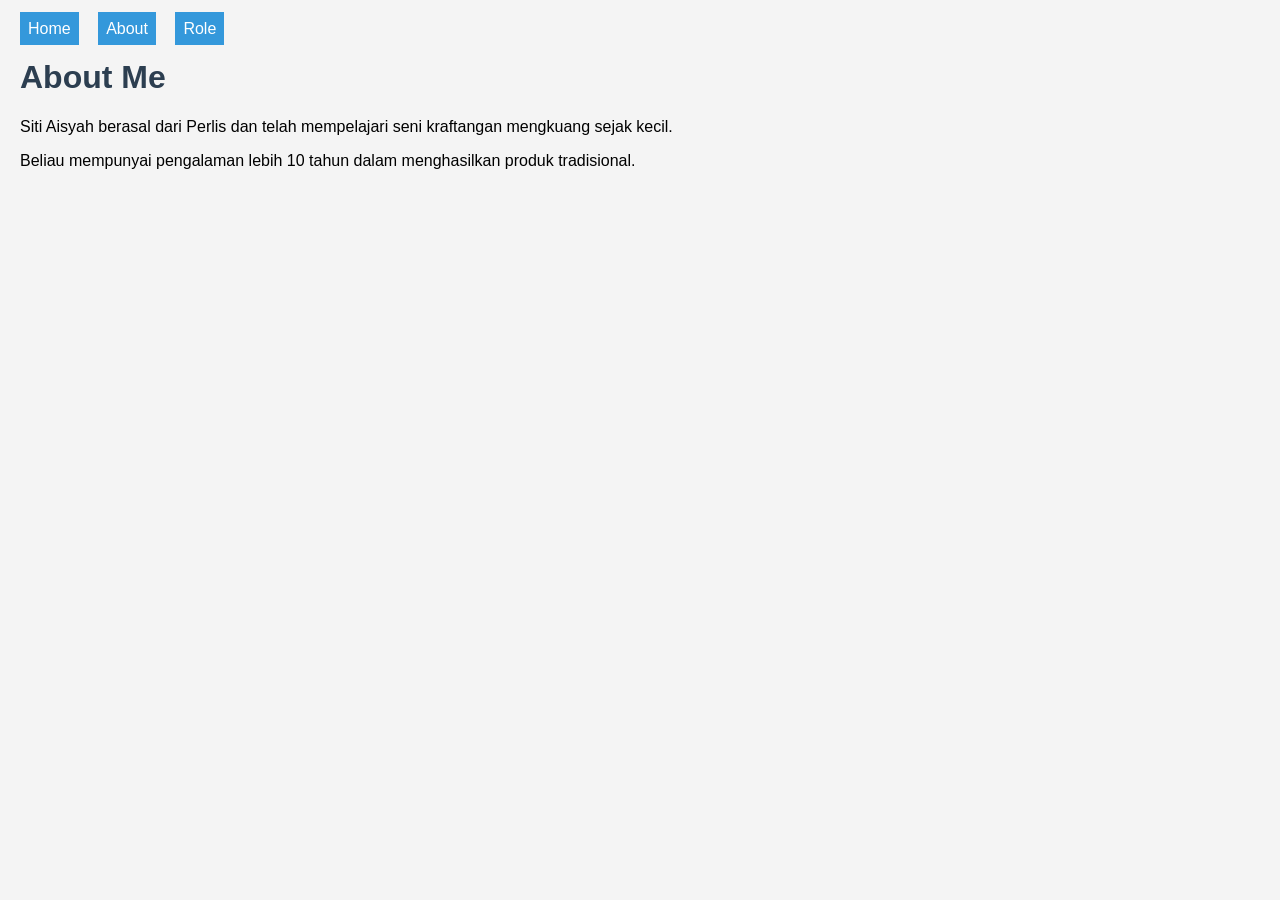
==== about.html @ a993329a "Add files via upload" ====
<!DOCTYPE html>
<html>
<head>
    <title>About</title>
    <link rel="stylesheet" href="style.css">
</head>
<body>

<nav>
    <a href="index.html">Home</a>
    <a href="about.html">About</a>
    <a href="role.html">Role</a>
</nav>

<h1>About Me</h1>

<p>Siti Aisyah berasal dari Perlis dan telah mempelajari seni kraftangan mengkuang sejak kecil.</p>

<p>Beliau mempunyai pengalaman lebih 10 tahun dalam menghasilkan produk tradisional.</p>

</body>
</html>
---- style.css ----
body {
    font-family: Arial;
    background-color: #f4f4f4;
    margin: 20px;
}

h1 {
    color: #2c3e50;
}

nav {
    margin-bottom: 20px;
}

nav a {
    margin-right: 15px;
    text-decoration: none;
    color: white;
    background-color: #3498db;
    padding: 8px;
}

nav a:hover {
    background-color: #2980b9;
}

p {
    font-size: 16px;
}
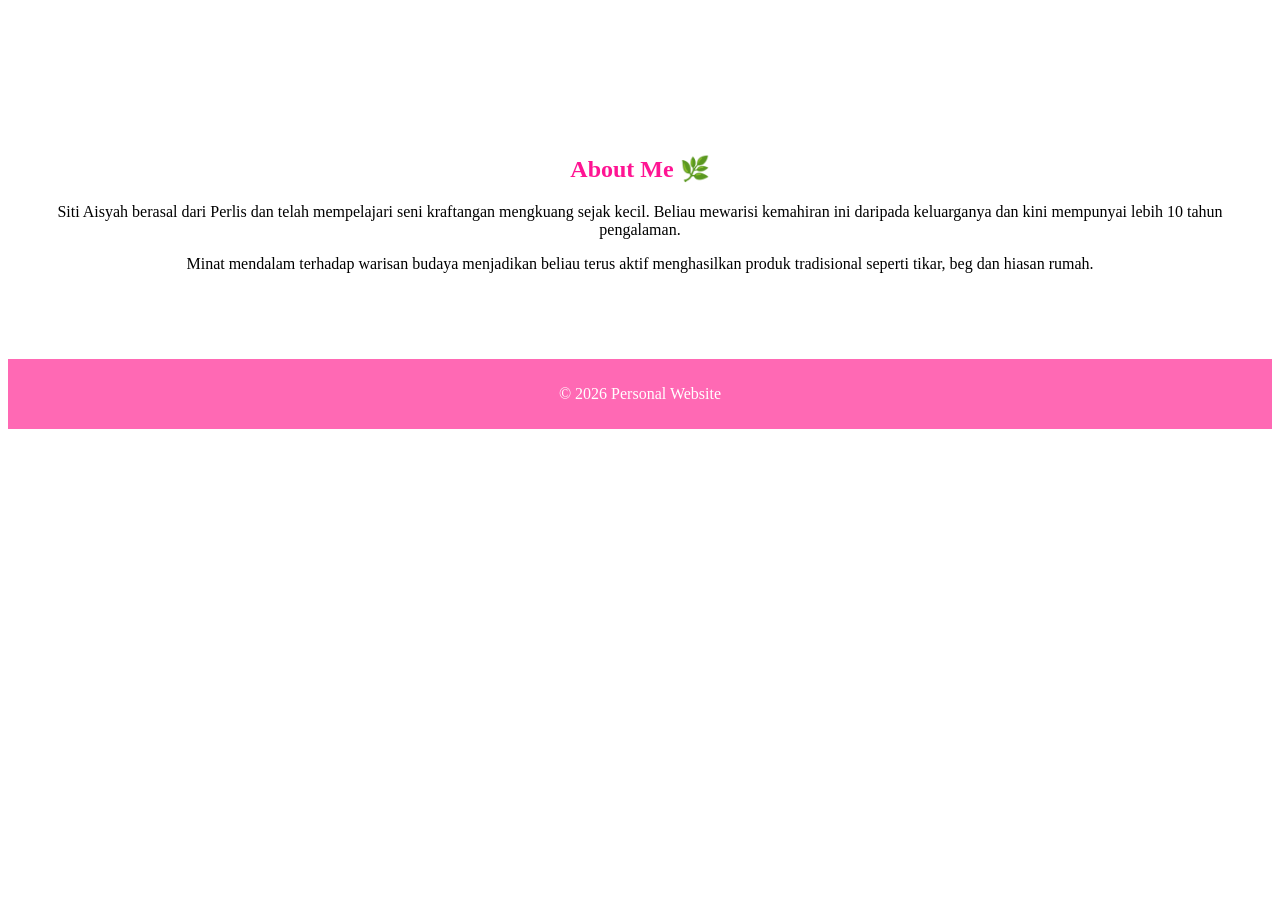
==== commit a2a96849: "Add files via upload" ====
--- a/about.html
+++ b/about.html
@@ -1,22 +1,37 @@
 <!DOCTYPE html>
-<html>
+<html lang="en">
 <head>
+    <meta charset="UTF-8">
     <title>About</title>
     <link rel="stylesheet" href="style.css">
 </head>
 <body>
 
 <nav>
-    <a href="index.html">Home</a>
-    <a href="about.html">About</a>
-    <a href="role.html">Role</a>
+    <h2 class="logo">Siti Aisyah</h2>
+    <div>
+        <a href="index.html">Home</a>
+        <a href="about.html">About</a>
+        <a href="role.html">Role</a>
+    </div>
 </nav>
 
-<h1>About Me</h1>
+<section class="content">
+    <h1>About Me 🌿</h1>
+    <p>
+        Siti Aisyah berasal dari Perlis dan telah mempelajari seni kraftangan mengkuang sejak kecil.
+        Beliau mewarisi kemahiran ini daripada keluarganya dan kini mempunyai lebih 10 tahun pengalaman.
+    </p>
 
-<p>Siti Aisyah berasal dari Perlis dan telah mempelajari seni kraftangan mengkuang sejak kecil.</p>
+    <p>
+        Minat mendalam terhadap warisan budaya menjadikan beliau terus aktif menghasilkan produk tradisional
+        seperti tikar, beg dan hiasan rumah.
+    </p>
+</section>
 
-<p>Beliau mempunyai pengalaman lebih 10 tahun dalam menghasilkan produk tradisional.</p>
+<footer>
+    <p>© 2026 Personal Website</p>
+</footer>
 
 </body>
-</html>+</html>
--- a/style.css
+++ b/style.css
@@ -1,29 +1,82 @@
 body {
-    font-family: Arial;
-    background-color: #f4f4f4;
-    margin: 20px;
-}
 
-h1 {
-    color: #2c3e50;
-}
-
-nav {
-    margin-bottom: 20px;
+nav div {
+    display: flex;
+    gap: 20px;
 }
 
 nav a {
-    margin-right: 15px;
+    position: relative;
+    color: white;
     text-decoration: none;
-    color: white;
-    background-color: #3498db;
-    padding: 8px;
+    font-weight: 500;
+    padding: 5px 0;
+    transition: 0.3s;
+}
+
+nav a::after {
+    content: '';
+    position: absolute;
+    width: 0;
+    height: 2px;
+    left: 0;
+    bottom: -3px;
+    background: white;
+    transition: 0.3s;
+}
+
+nav a:hover::after {
+    width: 100%;
 }
 
 nav a:hover {
-    background-color: #2980b9;
+    transform: translateY(-2px);
 }
 
-p {
-    font-size: 16px;
+.logo {
+    color: white;
+}
+
+nav a {
+    color: white;
+    margin-left: 15px;
+    text-decoration: none;
+    font-weight: bold;
+}
+
+nav a:hover {
+    text-decoration: underline;
+}
+
+.hero {
+    text-align: center;
+    padding: 50px;
+}
+
+.hero h1 {
+    font-size: 40px;
+    color: #ff1493;
+}
+
+.hero img {
+    width: 250px;
+    border-radius: 20px;
+    margin-top: 20px;
+}
+
+.content {
+    padding: 40px;
+    text-align: center;
+}
+
+.content h1 {
+    color: #ff1493;
+}
+
+footer {
+    text-align: center;
+    background: #ff69b4;
+    color: white;
+    padding: 10px;
+    margin-top: 30px;
 }
